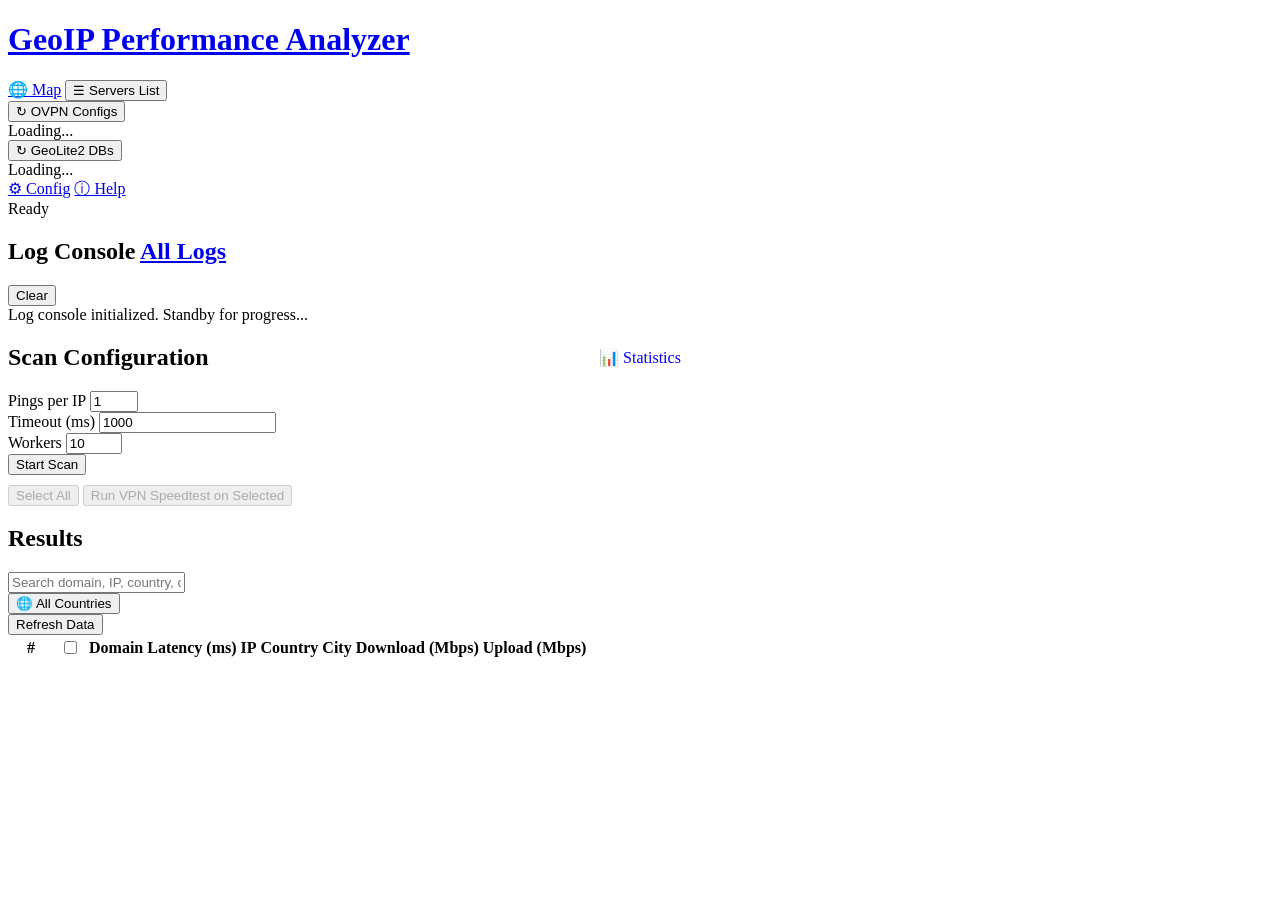
==== web/templates/index.html @ a60ebbeb "Add dynamic scan effects: animated border glow, progress shimmer, wave bars, radar pulse, live perce" ====
<!DOCTYPE html>
<html lang="en">

<head>
    <meta charset="UTF-8">
    <meta name="viewport" content="width=device-width, initial-scale=1.0">
    <title>GeoIP Performance Analyzer</title>
    <link rel="icon" type="image/svg+xml" href="/static/favicon.svg">
    <link href="https://fonts.googleapis.com/css2?family=Inter:wght@400;500;600;700&display=swap" rel="stylesheet">
    <link rel="stylesheet" href="/static/style.css">
    <script src="/static/theme.js"></script>
</head>

<body>
    <div class="container">
        <header>
            <a href="/map" class="header-title-link">
                <h1><img src="/static/favicon.svg" alt="" class="header-logo">GeoIP Performance Analyzer</h1>
            </a>
            <div class="header-actions">
                <div class="header-btn-group">
                    <a href="/map" class="secondary-btn header-action-btn" title="Server Map">&#127760; Map</a>
                    <button id="editServersBtn" class="secondary-btn header-action-btn" title="Edit servers list">
                        &#9776; Servers List
                    </button>
                    <div class="ovpn-wrapper">
                        <button id="updateOvpnBtn" class="secondary-btn header-action-btn" title="Upload NordVPN OVPN configs">
                            &#x21BB; OVPN Configs
                        </button>
                        <input type="file" id="ovpnFileInput" accept=".zip" style="display:none;">
                        <div class="ovpn-tooltip" id="ovpnTooltip">Loading...</div>
                    </div>
                    <div class="geolite-wrapper">
                        <button id="updateGeoBtn" class="secondary-btn header-action-btn" title="Update GeoLite2 databases">
                            &#x21BB; GeoLite2 DBs
                        </button>
                        <div class="geolite-tooltip" id="geoliteTooltip">Loading...</div>
                    </div>
                </div>
                <a href="/config" class="header-link-btn" title="Config &amp; Automation">&#9881; Config</a>
                <a href="/help" class="header-link-btn" title="Help &amp; API Reference">&#9432; Help</a>
                <div class="status-indicator" id="statusIndicator">
                    <span class="dot" id="globalStatus"></span>
                    <span class="wave-bars" id="waveBars">
                        <span class="wave-bar"></span><span class="wave-bar"></span><span class="wave-bar"></span><span class="wave-bar"></span>
                    </span>
                    <span id="statusText">Ready</span>
                </div>
            </div>
        </header>

        <!-- Servers List Modal -->
        <div id="serversModal" class="modal-overlay" style="display:none;">
            <div class="modal-content glass-panel">
                <div class="modal-header">
                    <h2>Edit Servers List</h2>
                    <button id="closeServersModal" class="secondary-btn btn-sm">&times;</button>
                </div>
                <p class="modal-hint">One domain or IP per line</p>
                <textarea id="serversTextarea" class="servers-textarea" placeholder="example.com&#10;1.2.3.4&#10;..."></textarea>
                <div class="modal-footer">
                    <span id="serversCount" class="text-secondary"></span>
                    <div class="modal-footer-actions">
                        <button id="cancelServersBtn" class="secondary-btn">Cancel</button>
                        <button id="saveServersBtn" class="primary-btn">Save</button>
                    </div>
                </div>
            </div>
        </div>

        <main>
            <div class="console-section glass-panel">
                <div class="console-header">
                    <h2>Log Console <a href="/logs" class="all-logs-link">All Logs</a> <span id="dashQueueBadge" style="display:none;font-size:0.72rem;padding:2px 8px;border-radius:10px;background:rgba(234,179,8,0.25);color:#eab308;vertical-align:middle;margin-left:0.25rem;"></span></h2>
                    <div class="console-actions">
                        <button id="clearLogsBtn" class="secondary-btn btn-sm">Clear</button>
                    </div>
                </div>
                <div class="console-body" id="logConsole">
                    <div class="log-message system">Log console initialized. Standby for progress...</div>
                </div>
            </div>

            <div class="controls-section glass-panel">
                <div style="display:flex;align-items:center;gap:1rem;">
                    <h2 style="flex:1;">Scan Configuration</h2>
                    <a href="/statistics" class="secondary-btn" style="text-decoration:none;">&#128202; Statistics</a>
                    <h2 style="flex:1;"></h2>
                </div>
                <div class="controls-grid">
                    <div class="control-group">
                        <label for="pings">Pings per IP</label>
                        <input type="number" id="pings" value="1" min="1" max="10">
                    </div>
                    <div class="control-group">
                        <label for="timeout">Timeout (ms)</label>
                        <input type="number" id="timeout" value="1000" min="100" step="100">
                    </div>
                    <div class="control-group">
                        <label for="workers">Workers</label>
                        <input type="number" id="workers" value="10" min="1" max="100">
                    </div>
                    <div class="control-group button-group">
                        <div style="display: flex; gap: 1rem;">
                            <button id="startBtn" class="primary-btn">Start Scan</button>
                            <button id="stopBtn" class="primary-btn"
                                style="background-color: var(--error-color); display: none;">Stop Scan</button>
                        </div>
                    </div>
                    <div class="control-group button-group" style="margin-top: 10px;">
                        <button id="selectAllBtn" class="secondary-btn" disabled>Select All</button>
                        <button id="vpnSpeedtestBtn" class="primary-btn" disabled>Run VPN Speedtest on Selected</button>
                    </div>
                </div>

                <div class="progress-section" id="progressSection" style="display: none;">
                    <div class="progress-bar-container">
                        <div class="progress-bar" id="progressBar"></div>
                    </div>
                    <div class="progress-stats">
                        <span id="progressText">0%</span>
                        <span id="progressEta" style="color: var(--text-secondary); font-size: 0.85rem;"></span>
                        <span id="progressDetail">0/0</span>
                    </div>
                </div>
            </div>

            <div class="results-section glass-panel">
                <div class="results-header">
                    <h2>Results <span id="resultsCount" class="count-badge"></span></h2>
                    <div id="paginationTop" class="pagination-container pagination-top" aria-label="Pagination"></div>
                    <div class="results-actions">
                        <input type="text" id="search" placeholder="Search domain, IP, country, city..."
                            class="search-input">
                        <div class="country-filter-wrapper">
                            <button id="countryFilterBtn" class="secondary-btn" title="Filter by country">&#127760; All Countries</button>
                            <div class="country-filter-dropdown" id="countryFilterDropdown" style="display:none;">
                                <div class="country-dropdown-header">
                                    <input type="text" class="country-search" id="countryFilterSearch" placeholder="Filter countries...">
                                    <button type="button" class="country-clear-btn" id="countryFilterClear">Clear</button>
                                </div>
                                <div class="country-list" id="countryFilterList"></div>
                            </div>
                        </div>
                        <button id="refreshBtn" class="secondary-btn">Refresh Data</button>
                    </div>
                </div>

                <div class="table-container">
                    <table id="resultsTable">
                        <thead>
                            <tr>
                                <th style="width: 40px;">#</th>
                                <th style="width: 30px;"><input type="checkbox" id="selectAllCheckbox"></th>
                                <th data-sort="domain">Domain <span class="sort-icon"></span></th>
                                <th data-sort="latency">Latency (ms) <span class="sort-icon"></span></th>
                                <th data-sort="ip">IP <span class="sort-icon"></span></th>
                                <th data-sort="country">Country <span class="sort-icon"></span></th>
                                <th data-sort="city">City <span class="sort-icon"></span></th>
                                <th data-sort="rx_speed">Download (Mbps) <span class="sort-icon"></span></th>
                                <th data-sort="tx_speed">Upload (Mbps) <span class="sort-icon"></span></th>
                            </tr>
                        </thead>
                        <tbody id="resultsBody">
                            <!-- Rows will be injected here -->
                        </tbody>
                    </table>
                </div>
                <div id="pagination" class="pagination-container"></div>
                <div class="no-results" id="noResults" style="display: none;">No results found</div>
            </div>
        </main>
    </div>

    <!-- Toast Notification -->
    <div id="toast" class="toast"></div>

    <!-- OVPN Config Modal -->
    <div id="ovpnConfigModal" class="modal-overlay" style="display:none;">
        <div class="modal-content glass-panel ovpn-modal">
            <div class="modal-header">
                <h2 id="ovpnConfigTitle">OVPN Config</h2>
                <button id="closeOvpnModal" class="secondary-btn btn-sm">&times;</button>
            </div>
            <div id="ovpnConfigBody" style="position:relative;">
                <button id="copyOvpnBtn" class="secondary-btn btn-sm ovpn-copy-btn" title="Copy to clipboard">Copy</button>
                <pre id="ovpnConfigContent" class="ovpn-config-pre"></pre>
            </div>
        </div>
    </div>

    <script src="/static/script.js"></script>
    <script>
    (function(){
        const badge = document.getElementById('dashQueueBadge');
        if (!badge) return;
        async function poll() {
            try {
                const r = await fetch('/api/queue/status');
                const d = await r.json();
                if (d.active || d.pending > 0) {
                    const parts = [];
                    if (d.active) {
                        let runText = d.active.label || 'speedtest';
                        if (d.progress_total > 0) runText += ' ' + d.progress_done + '/' + d.progress_total;
                        parts.push('Running: ' + runText);
                    }
                    if (d.pending > 0) parts.push(d.pending + ' queued (' + d.total_domains + ' servers)');
                    badge.textContent = parts.join(' · ');
                    badge.style.display = '';
                } else {
                    badge.style.display = 'none';
                }
            } catch { badge.style.display = 'none'; }
        }
        poll();
        setInterval(poll, 5000);
    })();
    </script>
</body>

</html>
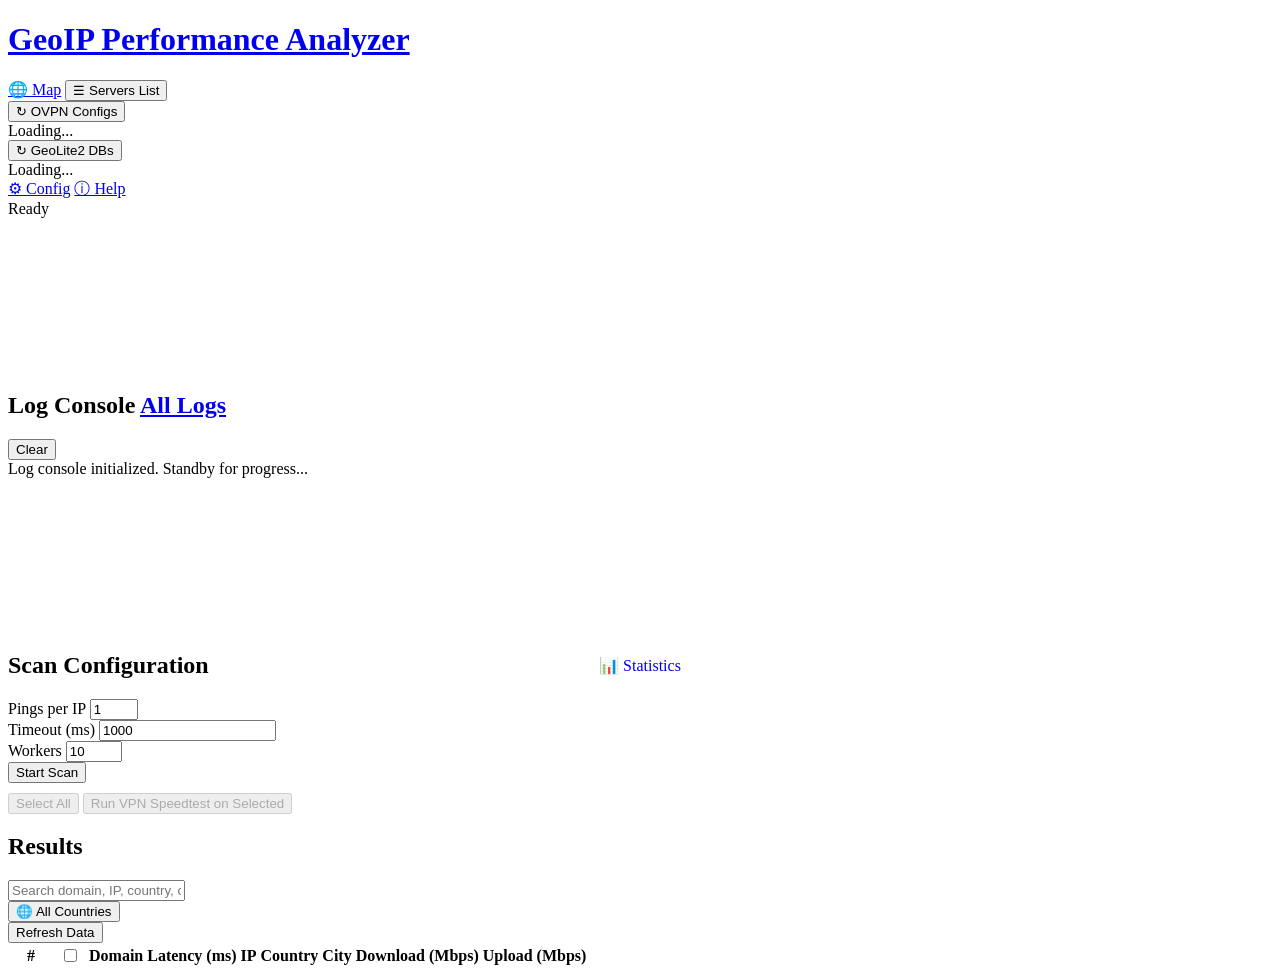
==== commit df5c52aa: "Add Matrix rain animation on Log Console and Scan Config widgets during scanning" ====
--- a/web/templates/index.html
+++ b/web/templates/index.html
@@ -69,7 +69,8 @@
         </div>
 
         <main>
-            <div class="console-section glass-panel">
+            <div class="console-section glass-panel" style="position:relative;overflow:hidden;">
+                <canvas class="matrix-canvas" id="matrixLog"></canvas>
                 <div class="console-header">
                     <h2>Log Console <a href="/logs" class="all-logs-link">All Logs</a> <span id="dashQueueBadge" style="display:none;font-size:0.72rem;padding:2px 8px;border-radius:10px;background:rgba(234,179,8,0.25);color:#eab308;vertical-align:middle;margin-left:0.25rem;"></span></h2>
                     <div class="console-actions">
@@ -81,7 +82,8 @@
                 </div>
             </div>
 
-            <div class="controls-section glass-panel">
+            <div class="controls-section glass-panel" style="position:relative;overflow:hidden;">
+                <canvas class="matrix-canvas" id="matrixControls"></canvas>
                 <div style="display:flex;align-items:center;gap:1rem;">
                     <h2 style="flex:1;">Scan Configuration</h2>
                     <a href="/statistics" class="secondary-btn" style="text-decoration:none;">&#128202; Statistics</a>
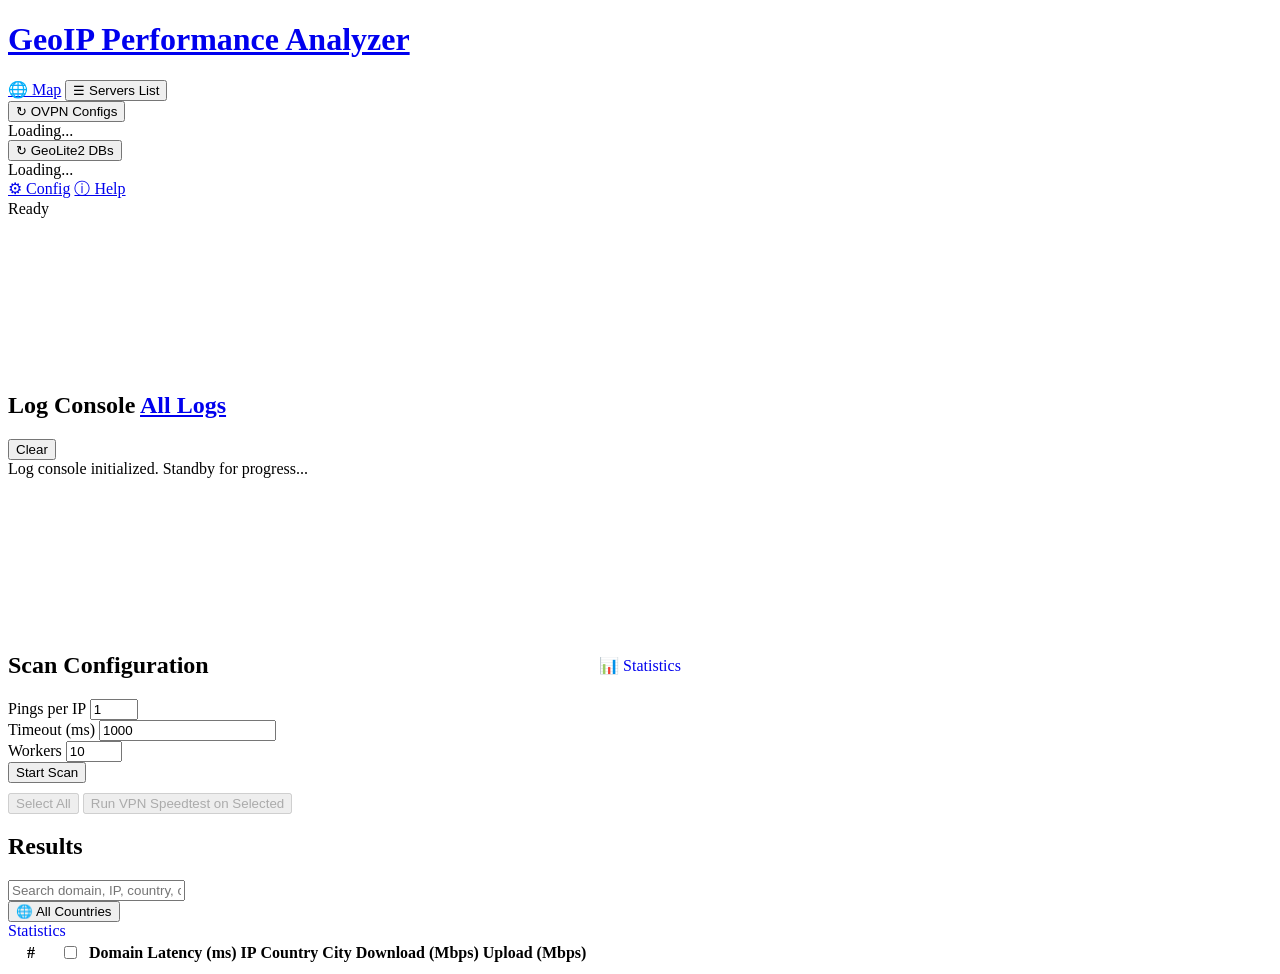
==== commit 487737b3: "Replace Refresh Data button with Statistics link" ====
--- a/web/templates/index.html
+++ b/web/templates/index.html
@@ -9,6 +9,7 @@
     <link href="https://fonts.googleapis.com/css2?family=Inter:wght@400;500;600;700&display=swap" rel="stylesheet">
     <link rel="stylesheet" href="/static/style.css">
     <script src="/static/theme.js"></script>
+    <script src="/static/video-wallpapers.js"></script>
 </head>
 
 <body>
@@ -86,7 +87,7 @@
                 <canvas class="matrix-canvas" id="matrixControls"></canvas>
                 <div style="display:flex;align-items:center;gap:1rem;">
                     <h2 style="flex:1;">Scan Configuration</h2>
-                    <a href="/statistics" class="secondary-btn" style="text-decoration:none;">&#128202; Statistics</a>
+                    <a href="/statistics" class="stats-btn" style="text-decoration:none;">&#128202; Statistics</a>
                     <h2 style="flex:1;"></h2>
                 </div>
                 <div class="controls-grid">
@@ -144,7 +145,7 @@
                                 <div class="country-list" id="countryFilterList"></div>
                             </div>
                         </div>
-                        <button id="refreshBtn" class="secondary-btn">Refresh Data</button>
+                        <a href="/statistics" class="secondary-btn" style="text-decoration:none;text-align:center;">Statistics</a>
                     </div>
                 </div>
 
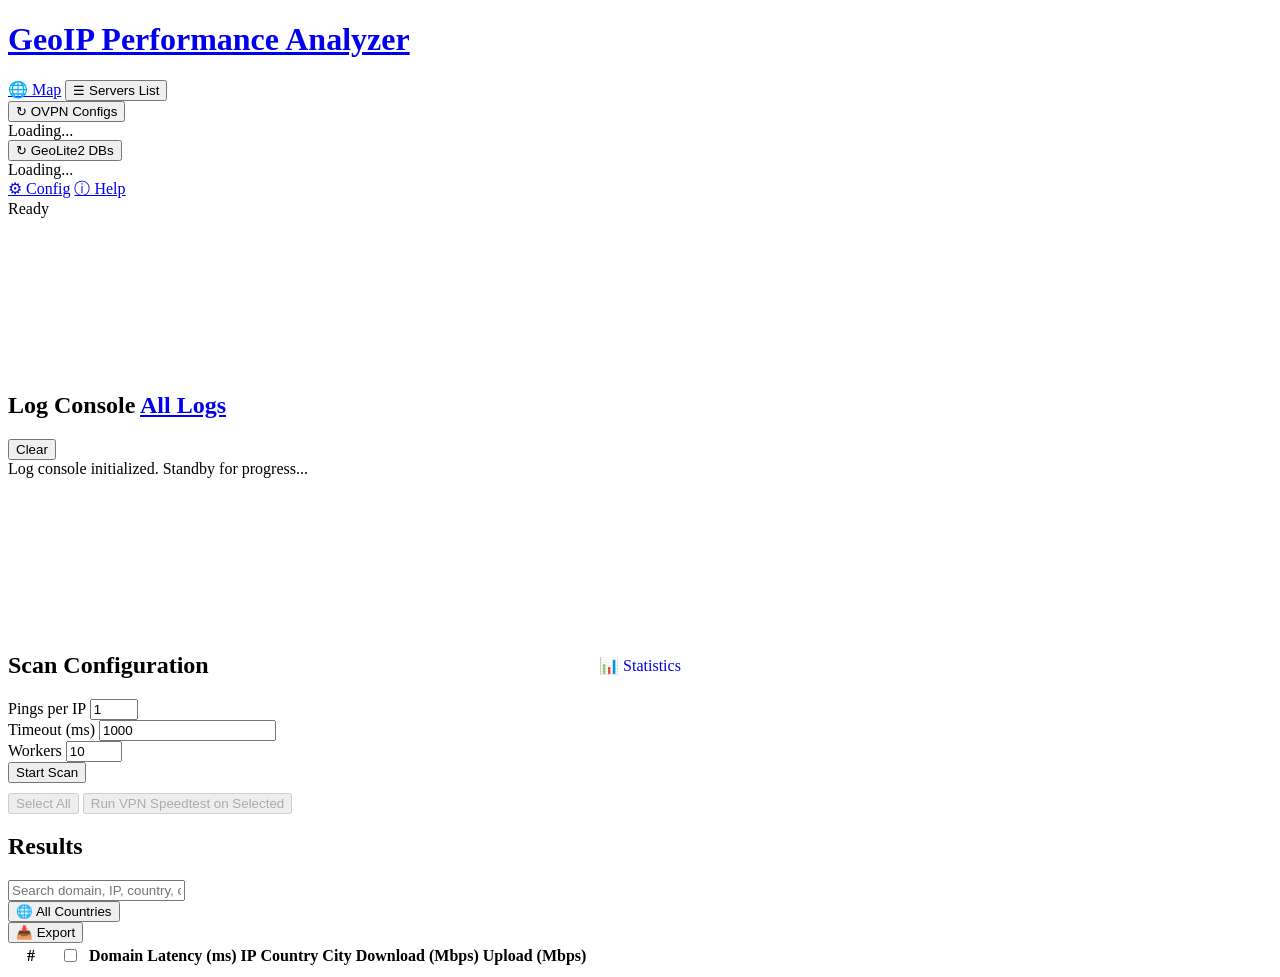
==== commit 9602d5fe: "feat: add Export button with CSV/JSON download, replace Statistics link" ====
--- a/web/templates/index.html
+++ b/web/templates/index.html
@@ -145,7 +145,13 @@
                                 <div class="country-list" id="countryFilterList"></div>
                             </div>
                         </div>
-                        <a href="/statistics" class="secondary-btn" style="text-decoration:none;text-align:center;">Statistics</a>
+                        <div class="export-wrapper">
+                            <button id="exportBtn" class="secondary-btn" title="Export results">&#128229; Export</button>
+                            <div class="export-dropdown" id="exportDropdown" style="display:none;">
+                                <button type="button" class="export-option" data-format="csv">&#128196; Export as CSV</button>
+                                <button type="button" class="export-option" data-format="json">&#128195; Export as JSON</button>
+                            </div>
+                        </div>
                     </div>
                 </div>
 
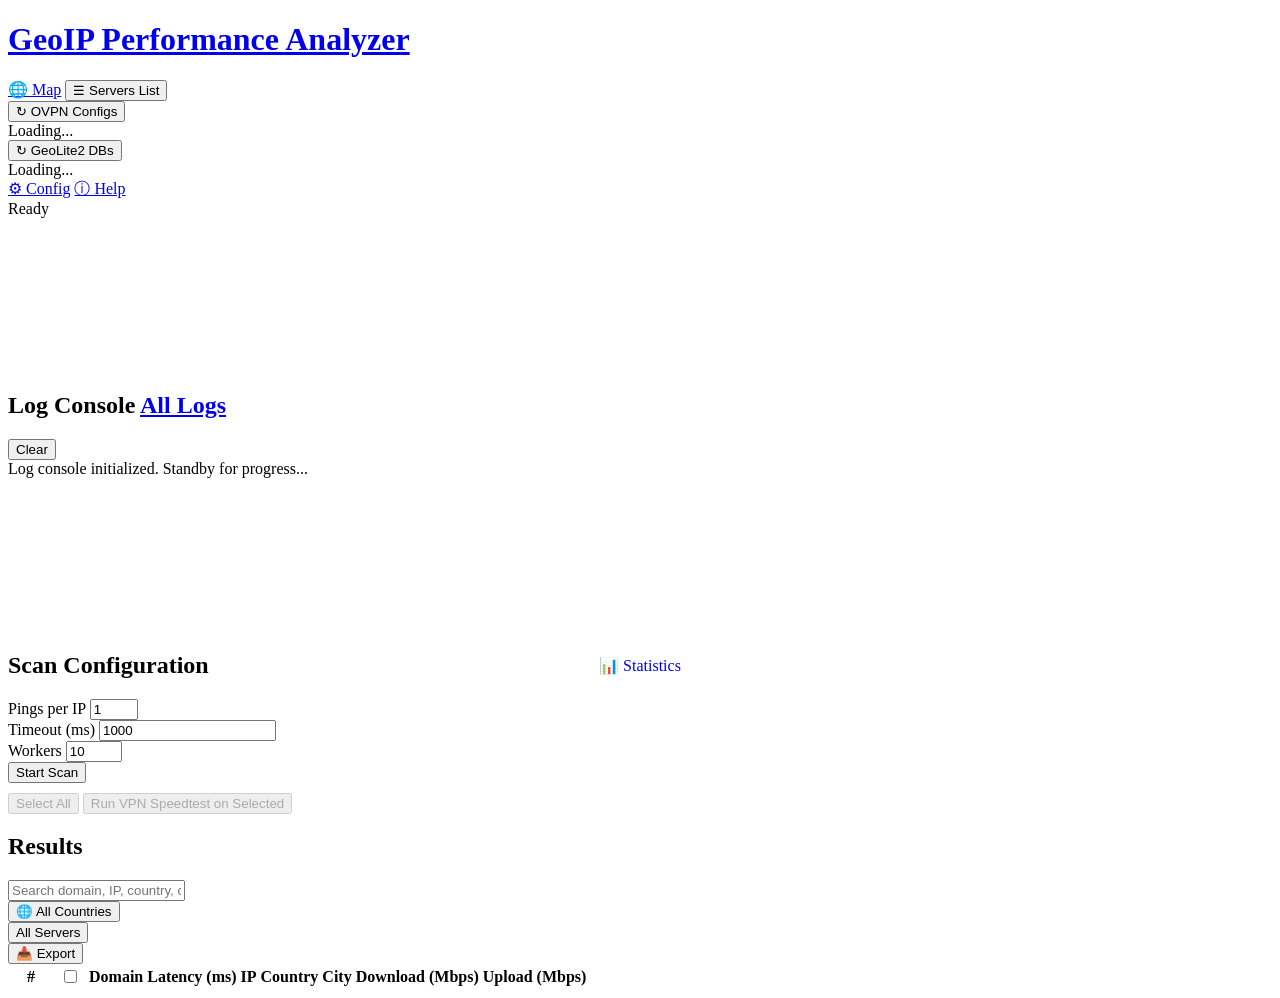
==== commit 0614a7e0: "feat: status filter, row highlighting for failures, fix tooltips for N/A values" ====
--- a/web/templates/index.html
+++ b/web/templates/index.html
@@ -143,6 +143,15 @@
                                     <button type="button" class="country-clear-btn" id="countryFilterClear">Clear</button>
                                 </div>
                                 <div class="country-list" id="countryFilterList"></div>
+                            </div>
+                        </div>
+                        <div class="status-filter-wrapper">
+                            <button id="statusFilterBtn" class="secondary-btn" title="Filter by status">All Servers</button>
+                            <div class="status-filter-dropdown" id="statusFilterDropdown" style="display:none;">
+                                <button type="button" class="status-option active" data-status="all">All Servers</button>
+                                <button type="button" class="status-option" data-status="succeeded">✅ Succeeded</button>
+                                <button type="button" class="status-option" data-status="failed">⚠ Failed</button>
+                                <button type="button" class="status-option" data-status="untested">⭕ Untested</button>
                             </div>
                         </div>
                         <div class="export-wrapper">
